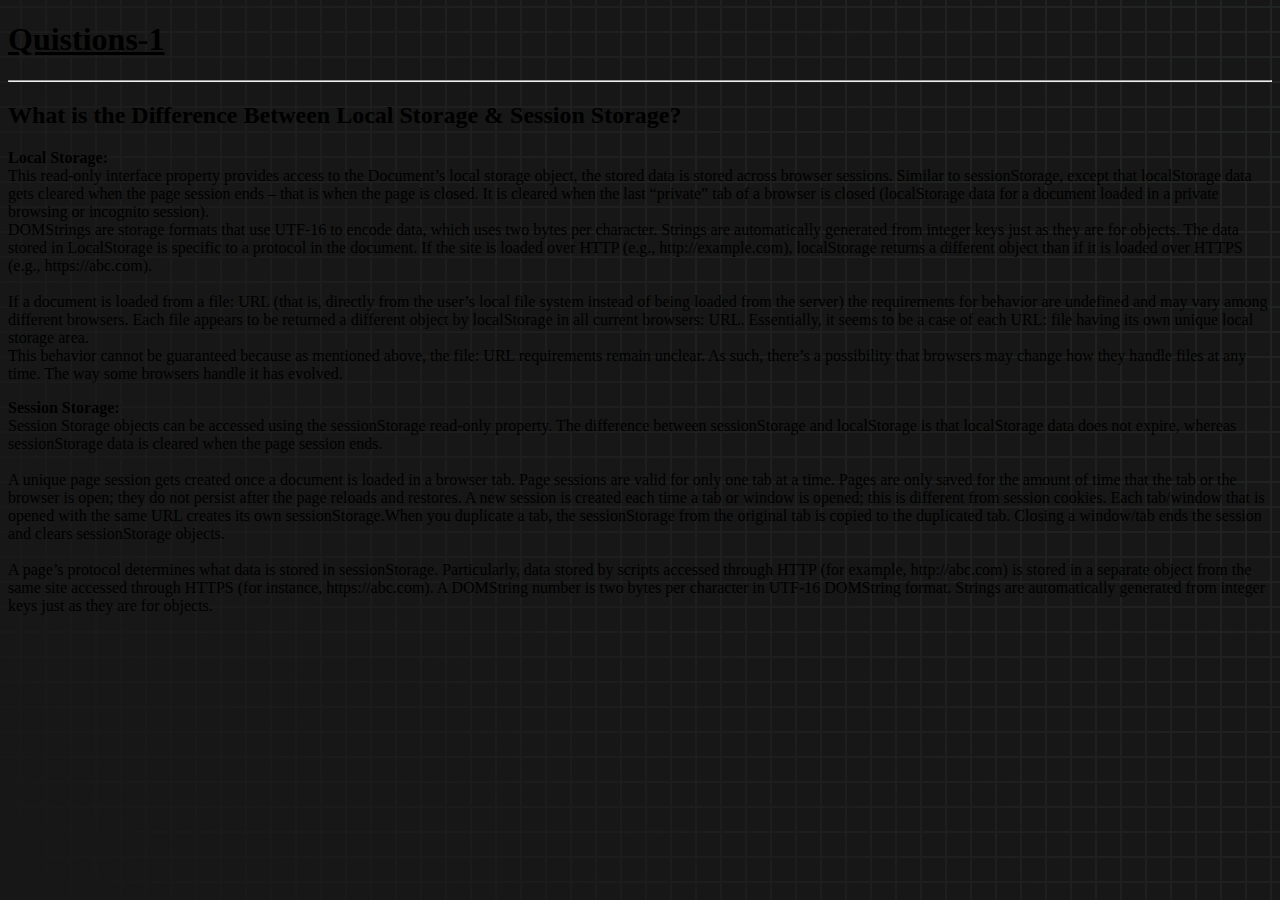
==== blog.html @ 41e65f44 "Blog Page Added" ====
<!doctype html>
<html lang="en">

<head>
    <meta charset="utf-8">
    <meta name="viewport" content="width=device-width, initial-scale=1">
    <title>My New Blog</title>
    <link href="https://cdn.jsdelivr.net/npm/bootstrap@5.2.1/dist/css/bootstrap.min.css" rel="stylesheet"
        integrity="sha384-iYQeCzEYFbKjA/T2uDLTpkwGzCiq6soy8tYaI1GyVh/UjpbCx/TYkiZhlZB6+fzT" crossorigin="anonymous">
    <style>
        body {
            background-image: url(./bg.png);
        }
    </style>
</head>

<body>

    <main>
        <section class="container">
            <!-- blog - 1 -->
            <article class="mt-4">
                <div class="bg-dark bg-opacity-50 border border-light rounded p-5">
                    <h1 class="text-light text-center"><u>Quistions-1</u></h1>
                    <hr>
                    <h2 class="text-light">What is the Difference Between Local Storage & Session Storage?</h2>
                    <p class="text-light text-justify text-lead"><b>Local Storage:</b><br> This read-only interface
                        property provides access to the Document’s local storage object, the stored data is stored
                        across browser sessions. Similar to sessionStorage, except that localStorage data gets cleared
                        when the page session ends – that is when the page is closed. It is cleared when the last
                        “private” tab of a browser is closed (localStorage data for a document loaded in a private
                        browsing or incognito session).<br>

                        DOMStrings are storage formats that use UTF-16 to encode data, which uses two bytes per
                        character. Strings are automatically generated from integer keys just as they are for objects.
                        The data stored in LocalStorage is specific to a protocol in the document. If the site is loaded
                        over HTTP (e.g., http://example.com), localStorage returns a different object than if it is
                        loaded over HTTPS (e.g., https://abc.com).<br><br>

                        If a document is loaded from a file: URL (that is, directly from the user’s local file system
                        instead of being loaded from the server) the requirements for behavior are undefined and may
                        vary among different browsers. Each file appears to be returned a different object by
                        localStorage in all current browsers: URL. Essentially, it seems to be a case of each URL: file
                        having its own unique local storage area.<br>

                        This behavior cannot be guaranteed because as mentioned above, the file: URL requirements remain
                        unclear. As such, there’s a possibility that browsers may change how they handle files at any
                        time. The way some browsers handle it has evolved.</p>
                    <p class="text-light text-justify text-lead"><b>Session Storage:</b><br>
                        Session Storage objects can be accessed using the sessionStorage read-only property. The
                        difference between sessionStorage and localStorage is that localStorage data does not expire,
                        whereas sessionStorage data is cleared when the page session ends.<br><br>

                        A unique page session gets created once a document is loaded in a browser tab. Page sessions are
                        valid for only one tab at a time. Pages are only saved for the amount of time that the tab or
                        the browser is open; they do not persist after the page reloads and restores. A new session is
                        created each time a tab or window is opened; this is different from session cookies. Each
                        tab/window that is opened with the same URL creates its own sessionStorage.When you duplicate a
                        tab, the sessionStorage from the original tab is copied to the duplicated tab. Closing a
                        window/tab ends the session and clears sessionStorage objects.<br><br>

                        A page’s protocol determines what data is stored in sessionStorage. Particularly, data stored by
                        scripts accessed through HTTP (for example, http://abc.com) is stored in a separate object from
                        the same site accessed through HTTPS (for instance, https://abc.com). A DOMString number is two
                        bytes per character in UTF-16 DOMString format. Strings are automatically generated from integer
                        keys just as they are for objects.</p>
                </div>
            </article>
        </section>
    </main>
    <script src="https://cdn.jsdelivr.net/npm/bootstrap@5.2.1/dist/js/bootstrap.bundle.min.js"
        integrity="sha384-u1OknCvxWvY5kfmNBILK2hRnQC3Pr17a+RTT6rIHI7NnikvbZlHgTPOOmMi466C8"
        crossorigin="anonymous"></script>
</body>

</html>
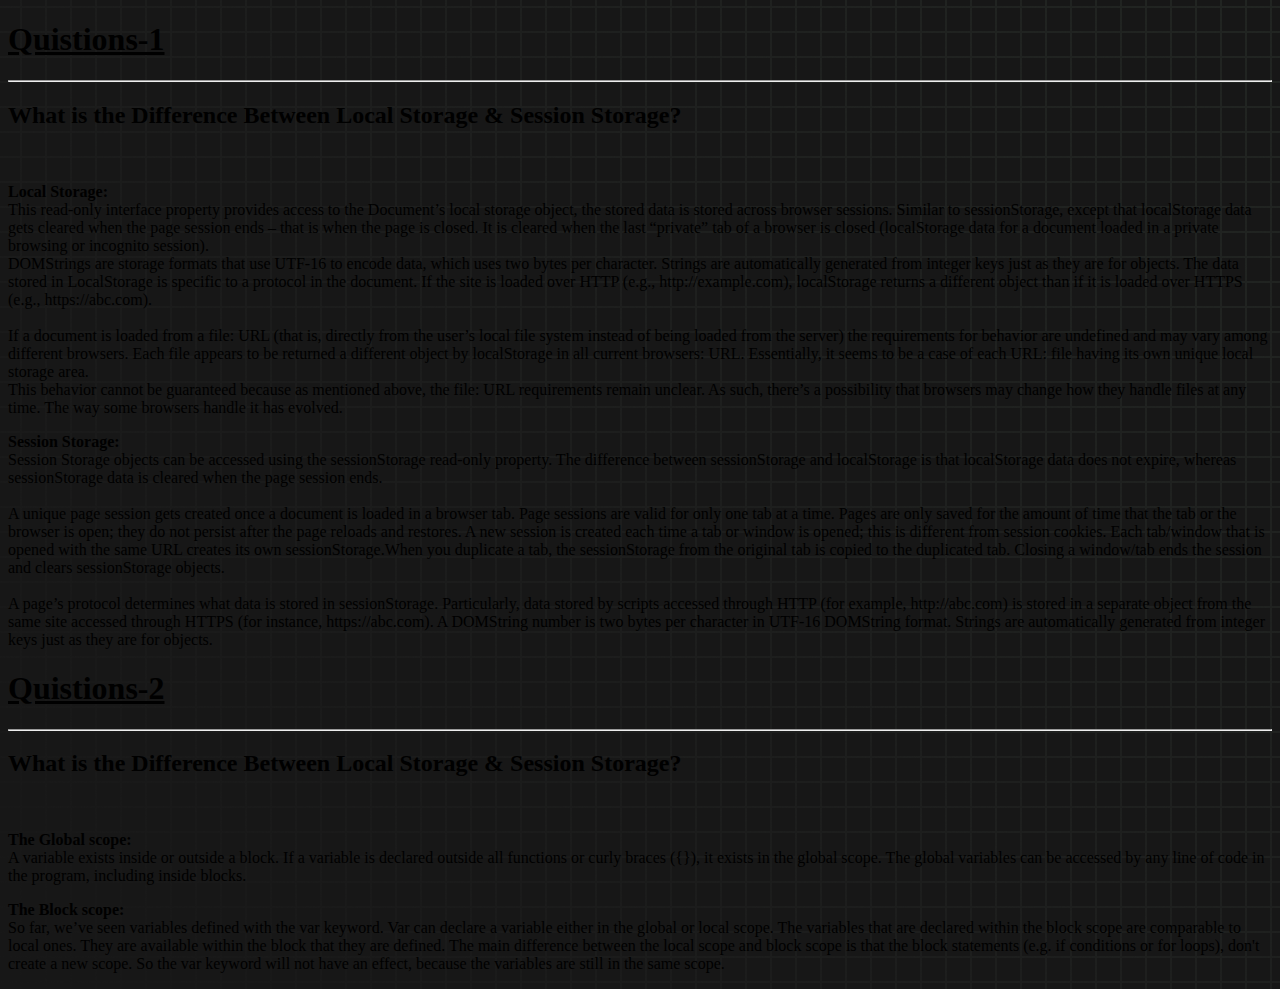
==== commit e8eb602c: "Quistions answer added" ====
--- a/blog.html
+++ b/blog.html
@@ -20,10 +20,10 @@
         <section class="container">
             <!-- blog - 1 -->
             <article class="mt-4">
-                <div class="bg-dark bg-opacity-50 border border-light rounded p-5">
+                <div class="bg-dark border border-light rounded p-5">
                     <h1 class="text-light text-center"><u>Quistions-1</u></h1>
                     <hr>
-                    <h2 class="text-light">What is the Difference Between Local Storage & Session Storage?</h2>
+                    <h2 class="text-light">What is the Difference Between Local Storage & Session Storage?</h2> <br>
                     <p class="text-light text-justify text-lead"><b>Local Storage:</b><br> This read-only interface
                         property provides access to the Document’s local storage object, the stored data is stored
                         across browser sessions. Similar to sessionStorage, except that localStorage data gets cleared
@@ -66,6 +66,26 @@
                         keys just as they are for objects.</p>
                 </div>
             </article>
+            <!-- Quistions - 2 -->
+            <article class="mt-4">
+                <div class="bg-dark border border-light rounded p-5">
+                    <h1 class="text-light text-center"><u>Quistions-2</u></h1>
+                    <hr>
+                    <h2 class="text-light">What is the Difference Between Local Storage & Session Storage?</h2> <br>
+                    <p class="text-light text-justify text-lead"><b>The Global scope:</b><br>A variable exists inside or
+                        outside a block. If a variable is declared outside all functions or curly braces ({}), it exists
+                        in the global scope. The global variables can be accessed by any line of code in the program,
+                        including inside blocks.</p>
+                    <p class="text-light text-justify text-lead"><b>The Block scope:</b><br>
+                        So far, we’ve seen variables defined with the var keyword. Var can declare a variable either in
+                        the global or local scope. The variables that are declared within the block scope are comparable
+                        to local ones. They are available within the block that they are defined.
+
+                        The main difference between the local scope and block scope is that the block statements (e.g.
+                        if conditions or for loops), don't create a new scope. So the var keyword will not have an
+                        effect, because the variables are still in the same scope.</p>
+                </div>
+            </article>
         </section>
     </main>
     <script src="https://cdn.jsdelivr.net/npm/bootstrap@5.2.1/dist/js/bootstrap.bundle.min.js"
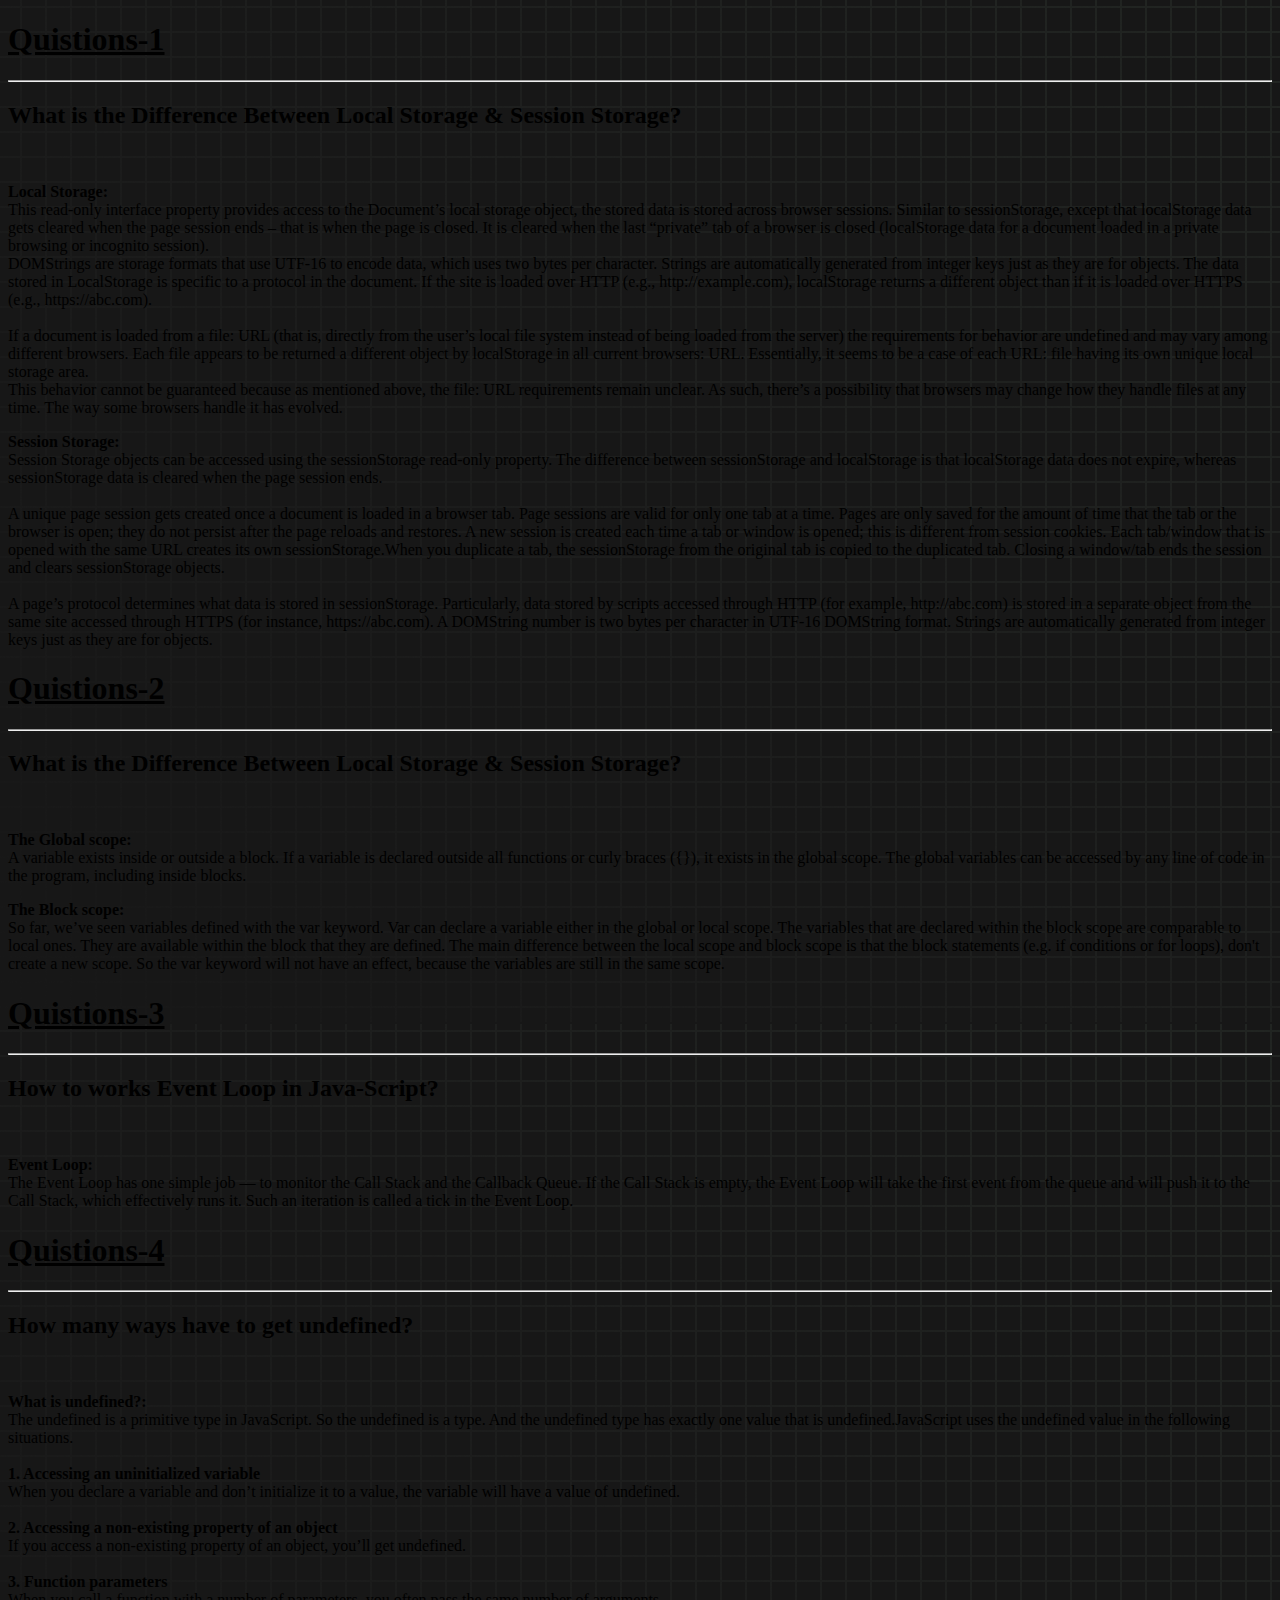
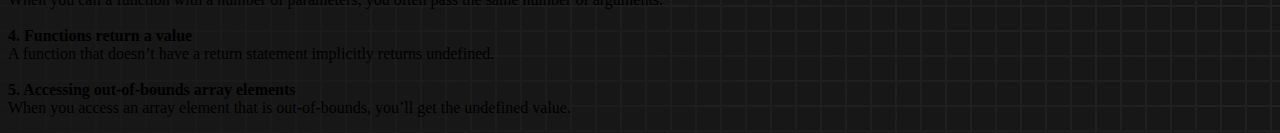
==== commit f8c8ab39: "All quistions answer added" ====
--- a/blog.html
+++ b/blog.html
@@ -86,6 +86,44 @@
                         effect, because the variables are still in the same scope.</p>
                 </div>
             </article>
+            <!-- Quistions - 3 -->
+            <article class="mt-4">
+                <div class="bg-dark border border-light rounded p-5">
+                    <h1 class="text-light text-center"><u>Quistions-3</u></h1>
+                    <hr>
+                    <h2 class="text-light">How to works Event Loop in Java-Script?</h2> <br>
+                    <p class="text-light text-justify text-lead"><b>Event Loop:</b><br>The Event Loop has one simple job
+                        — to monitor the Call Stack and the Callback Queue. If the Call Stack is empty, the Event Loop
+                        will take the first event from the queue and will push it to the Call Stack, which effectively
+                        runs it. Such an iteration is called a tick in the Event Loop.</p>
+                </div>
+            </article>
+            <!-- Quistions - 4 -->
+            <article class="mt-4">
+                <div class="bg-dark border border-light rounded p-5">
+                    <h1 class="text-light text-center"><u>Quistions-4</u></h1>
+                    <hr>
+                    <h2 class="text-light">How many ways have to get undefined?</h2> <br>
+                    <p class="text-light text-justify text-lead"><b>What is undefined?:</b><br>The undefined is a
+                        primitive type in JavaScript. So the undefined is a type. And the undefined type has exactly one
+                        value that is undefined.JavaScript uses the undefined value in the following situations.<br>
+                        <br>
+                        <b>1. Accessing an uninitialized variable</b><br>
+                        When you declare a variable and don’t initialize it to a value, the variable will have a value
+                        of undefined.<br><br>
+                        <b>2. Accessing a non-existing property of an object</b><br>
+                        If you access a non-existing property of an object, you’ll get undefined.<br>
+                        <br>
+                        <b>3. Function parameters</b><br>When you call a function with a number of parameters, you often
+                        pass the same number of arguments.<br><br>
+                        <b>4. Functions return a value</b><br>A function that doesn’t have a return statement implicitly
+                        returns undefined.<br> <br>
+                        <b>5. Accessing out-of-bounds array elements</b><br>When you access an array element that is
+                        out-of-bounds, you’ll get the undefined value.<br>
+
+                    </p>
+                </div>
+            </article>
         </section>
     </main>
     <script src="https://cdn.jsdelivr.net/npm/bootstrap@5.2.1/dist/js/bootstrap.bundle.min.js"
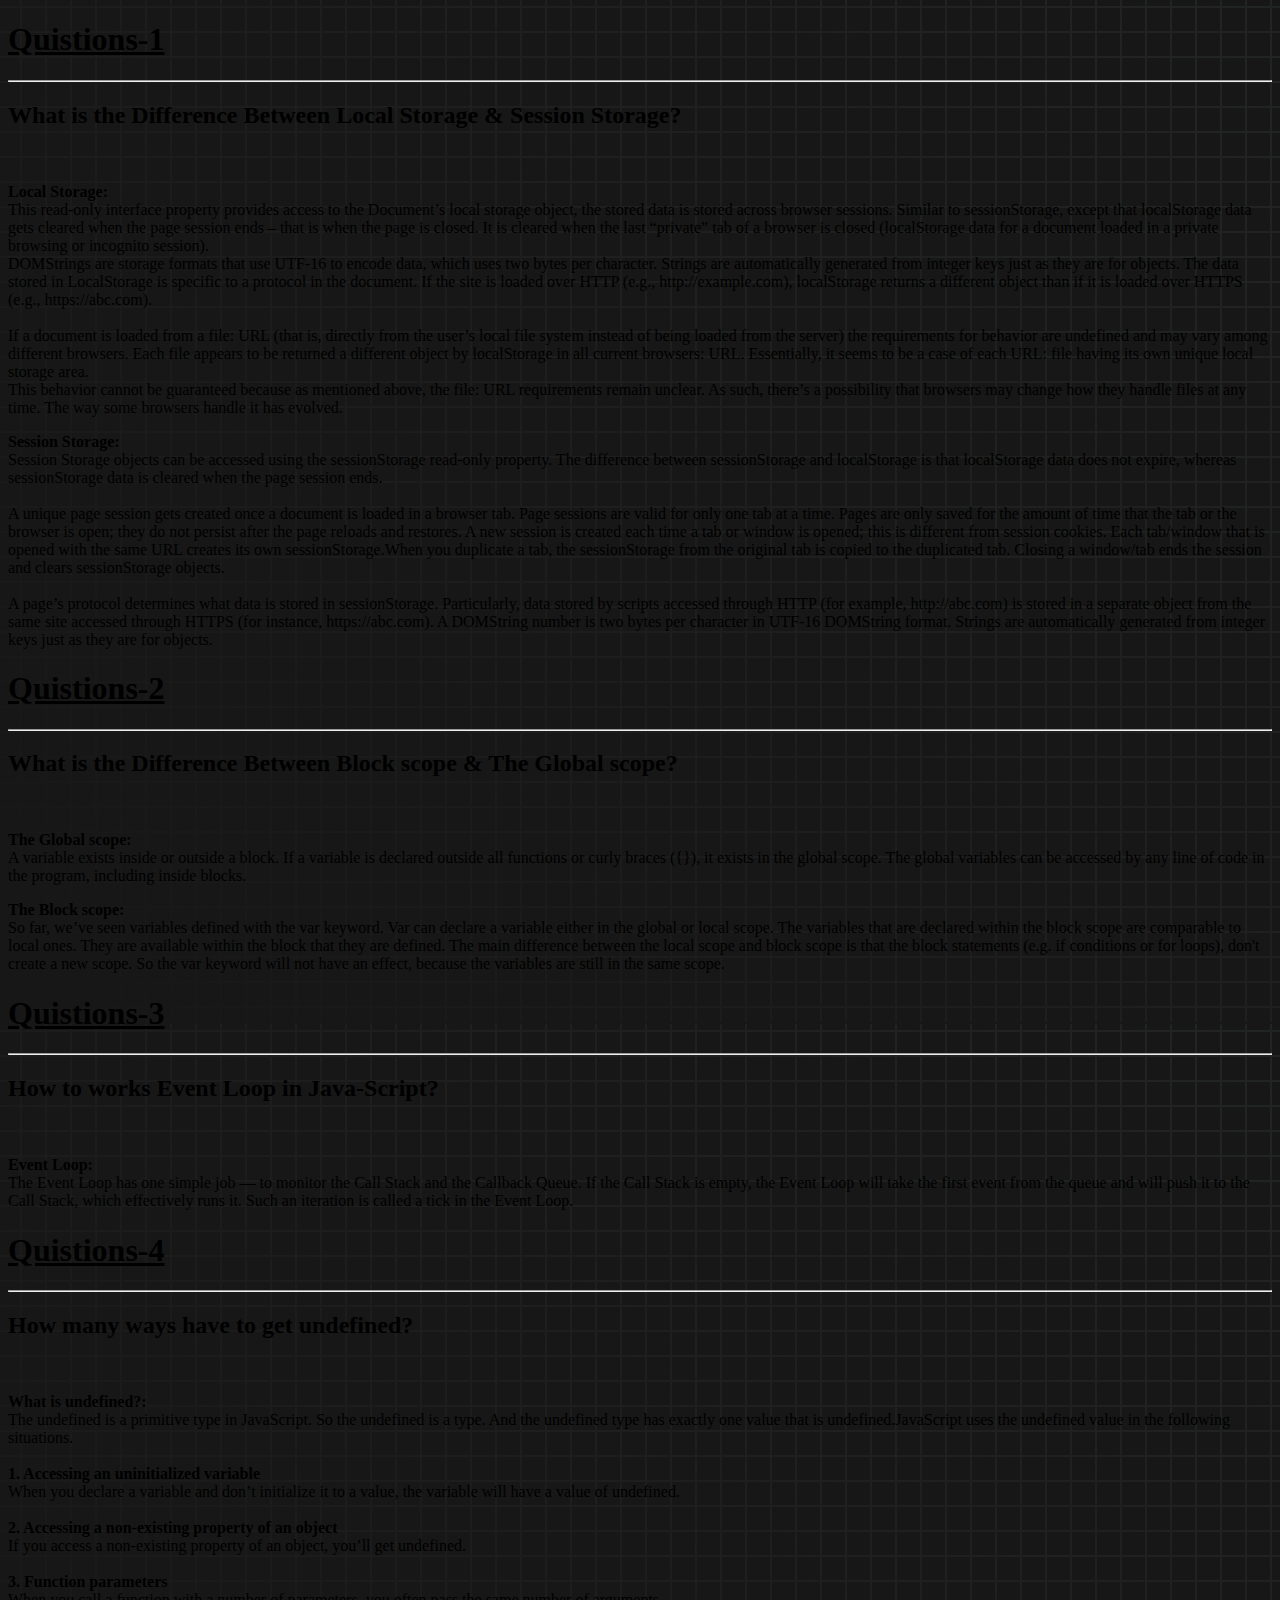
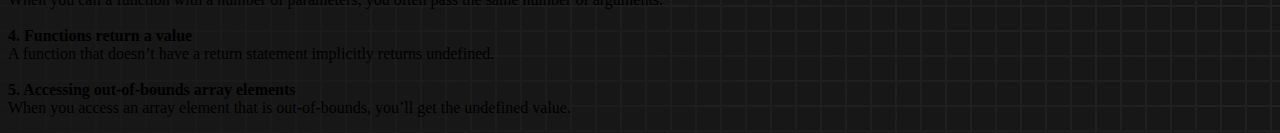
==== commit 621e5c16: "Some Mistake solved" ====
--- a/blog.html
+++ b/blog.html
@@ -71,7 +71,7 @@
                 <div class="bg-dark border border-light rounded p-5">
                     <h1 class="text-light text-center"><u>Quistions-2</u></h1>
                     <hr>
-                    <h2 class="text-light">What is the Difference Between Local Storage & Session Storage?</h2> <br>
+                    <h2 class="text-light">What is the Difference Between Block scope & The Global scope?</h2> <br>
                     <p class="text-light text-justify text-lead"><b>The Global scope:</b><br>A variable exists inside or
                         outside a block. If a variable is declared outside all functions or curly braces ({}), it exists
                         in the global scope. The global variables can be accessed by any line of code in the program,
